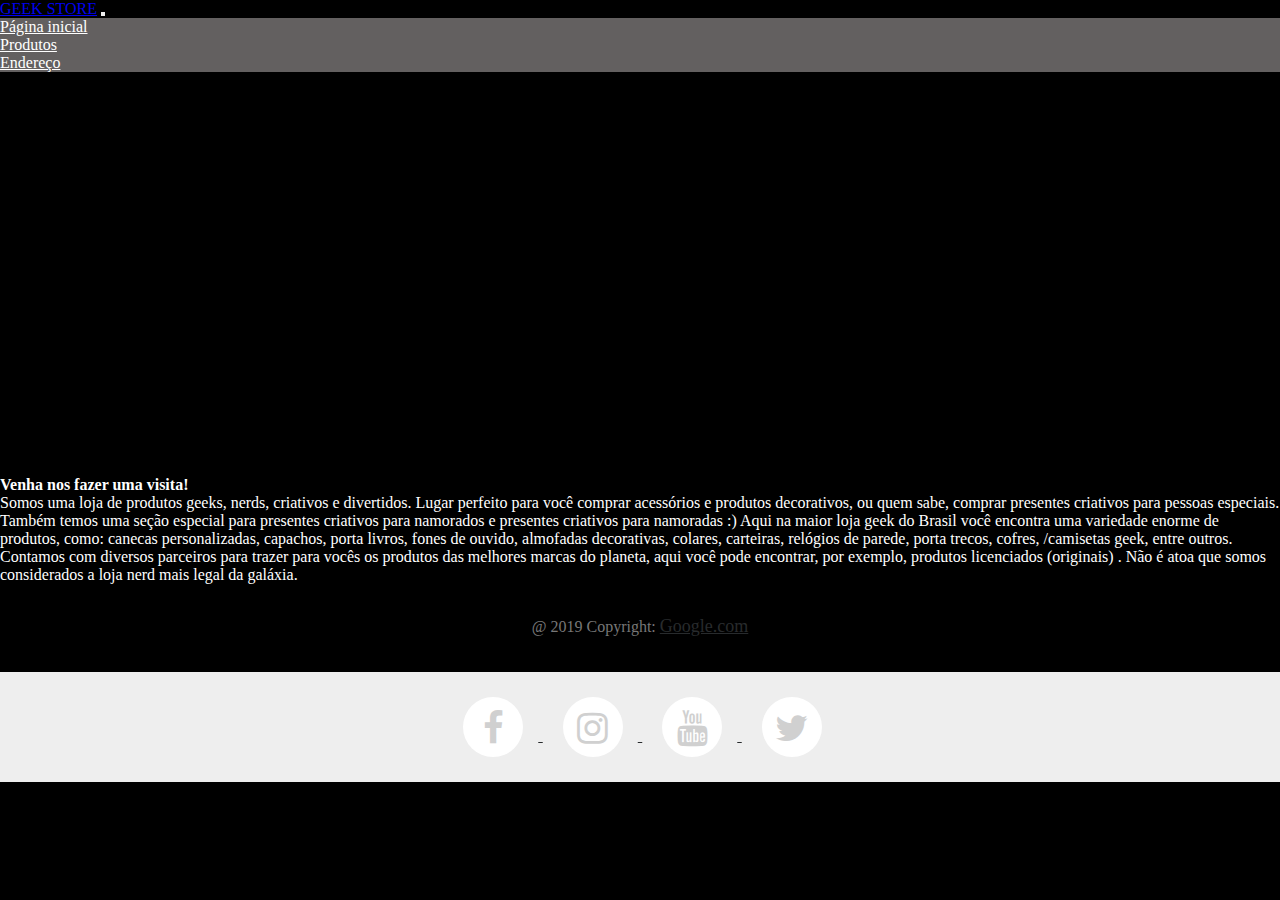
==== endereço.html @ 9d309666 "sla" ====
<!DOCTYPE html>
<html lang="en">

<head>
    <link rel="stylesheet" href="https://stackpath.bootstrapcdn.com/bootstrap/4.4.0/css/bootstrap.min.css" integrity="sha384-SI27wrMjH3ZZ89r4o+fGIJtnzkAnFs3E4qz9DIYioCQ5l9Rd/7UAa8DHcaL8jkWt" crossorigin="anonymous">
    <link rel="stylesheet" href="footer-white.css">
    <link rel="stylesheet" href="https://cdnjs.cloudflare.com/ajax/libs/font-awesome/4.6.3/css/font-awesome.min.css">
    <meta charset="UTF-8">
    <meta name="viewport" content="widht=device-width, initial-scale=1.0">
    <title>GEEK STORE
    </title>
</head>

<body style="background-color: black;">



    <style>
        * {
            margin: 0;
            padding: 0;
            box-sizing: border-box;
        }
        
        #fonte {
            color: white;
        }
        
        h4,
        p {
            color: white;
        }
    </style>

    <nav class="navbar navbar-expand-lg navbar-light bg-light">


        <a class="navbar-brand" href="index.html">GEEK STORE</a>

        <button class="navbar-toggler" type="button" data-toggle="collapse" data-target="#navbarSupportedContent" aria-controls="navbarSupportedContent" aria-expanded="false" aria-label="Toggle navigation">
                  <span class="navbar-toggler-icon"></span>
                </button>

        <div class="collapse navbar-collapse" id="navbarSupportedContent" style="background-color:rgb(99, 96, 96);">
            <ul class="navbar-nav mr-auto">
                <li class="nav-item active">
                    <a class="nav-link" href="index.html" id="fonte">
                        Página inicial <span class="sr-only">(current)</span></a>
                </li>

                <li class="nav-item ">
                    <a class="nav-link" href="pag2.php" id="fonte">Produtos</a>
                </li>
                <li class="nav-item ">
                    <a class="nav-link" href="endereço.html" id="fonte"> Endereço</a>
                </li>
            </ul>

        </div>
    </nav>

    <section class="container-fluid">
        <iframe src="https://www.google.com/maps/embed?pb=!1m18!1m12!1m3!1d3675.3579706173505!2d-43.560970684885156!3d-22.90016374339235!2m3!1f0!2f0!3f0!3m2!1i1024!2i768!4f13.1!3m3!1m2!1s0x9be15839e68c4f%3A0x588a284ae162bc38!2sSenac%20Campo%20Grande!5e0!3m2!1spt-BR!2sbr!4v1580909281721!5m2!1spt-BR!2sbr"
            width="98%" height="400" frameborder="0" style="border:0;" allowfullscreen=""></iframe>
        <div id="">
            <h4>Venha nos fazer uma visita!</h4>
            <p>Somos uma loja de produtos geeks, nerds, criativos e divertidos. Lugar perfeito para você comprar acessórios e produtos decorativos, ou quem sabe, comprar presentes criativos para pessoas especiais. Também temos uma seção especial para presentes
                criativos para namorados e presentes criativos para namoradas :) Aqui na maior loja geek do Brasil você encontra uma variedade enorme de produtos, como: canecas personalizadas, capachos, porta livros, fones de ouvido, almofadas decorativas,
                colares, carteiras, relógios de parede, porta trecos, cofres, /camisetas geek, entre outros. Contamos com diversos parceiros para trazer para vocês os produtos das melhores marcas do planeta, aqui você pode encontrar, por exemplo, produtos
                licenciados (originais) . Não é atoa que somos considerados a loja nerd mais legal da galáxia.</p>
        </div>
    </section>
    <footer id="myFooter">
        <div class="footer-copyright text-center py-3">@ 2019 Copyright:
            <a href="https://google.com/">Google.com</a>
        </div>

        <div class="footer-social">
            <a href="https://www.facebook.com/" class="social-icons">
                <i class="fa fa-facebook"></i>
            </a>
            <a href="https://www.instagram.com/?hl=pt-br" class="social-icons">
                <i class="fa fa-instagram"></i>
            </a>
            <a href="https://www.youtube.com/?hl=pt&gl=BR" class="social-icons">
                <i class="fa fa-youtube"></i>
            </a>
            <a href="https://twitter.com/" class="social-icons">
                <i class="fa fa-twitter"></i>
            </a>
        </div>
    </footer>
</body>

<script src="https://code.jquery.com/jquery-3.4.1.slim.min.js " integrity="sha384-J6qa4849blE2+poT4WnyKhv5vZF5SrPo0iEjwBvKU7imGFAV0wwj1yYfoRSJoZ+n " crossorigin="anonymous "></script>
<script src="https://cdn.jsdelivr.net/npm/popper.js@1.16.0/dist/umd/popper.min.js " integrity="sha384-Q6E9RHvbIyZFJoft+2mJbHaEWldlvI9IOYy5n3zV9zzTtmI3UksdQRVvoxMfooAo " crossorigin="anonymous "></script>
<script src="https://stackpath.bootstrapcdn.com/bootstrap/4.4.0/js/bootstrap.min.js " integrity="sha384-3qaqj0lc6sV/qpzrc1N5DC6i1VRn/HyX4qdPaiEFbn54VjQBEU341pvjz7Dv3n6P " crossorigin="anonymous "></script>

</html>
---- footer-white.css ----
#myFooter{
    padding-top:32px;
}

#myFooter .container{
    text-align: center;
}

#myFooter .footer-copyright{
    margin-bottom: 35px;
    text-align: center;
    color: #777;
}

#myFooter ul{
    list-style-type: none;
    padding: 0;
    margin-bottom: 18px;
}

#myFooter a{
    color: #282b2d;
    font-size: 18px;
}

#myFooter li{
    display: inline-block;
    margin: 0px 15px;
    line-height: 2;
}

#myFooter .footer-social{
    text-align: center;
    padding-top: 25px;
    padding-bottom: 25px;
    background-color: #eee;
}

#myFooter .fa{
    font-size: 36px;
    margin-right: 15px;
    margin-left: 20px;
    background-color: white;
    color: #d0d0d0;
    border-radius: 51%;
    padding: 10px;
    height: 60px;
    width: 60px;
    text-align: center;
    line-height: 43px;
    text-decoration: none;
    transition:color 0.2s;
}

#myFooter .fa-facebook:hover{
   color: #2b55ff;
}

#myFooter .fa-facebook:focus{
    color: #2b55ff; 
}

#myFooter .fa-instagram:hover{
    color:purple;
}

#myFooter .fa-instagram:focus{
    color:purple;
}

#myFooter .fa-youtube:hover{
    color:red;
}

#myFooter .fa-youtube:focus{
    color:red;
}

#myFooter .fa-twitter:hover{
    color: #00aced;

}

#myFooter .fa-twitter:focus{
    color:#00aced;
}



/* CSS utilizado para posicionar o rodapé no final da página. */
/* Você pode remover isso. */

html{
    height: 100%;
}

body{
    display: flex;
    display: -webkit-flex;
    flex-direction: column;
    -webkit-flex-direction: column;
    height: 100%;
}

.content{
   flex: 1 0 auto;
   -webkit-flex: 1 0 auto;
   min-height: 200px;
}

#myFooter{
   flex: 0 0 auto;
   -webkit-flex: 0 0 auto;
}
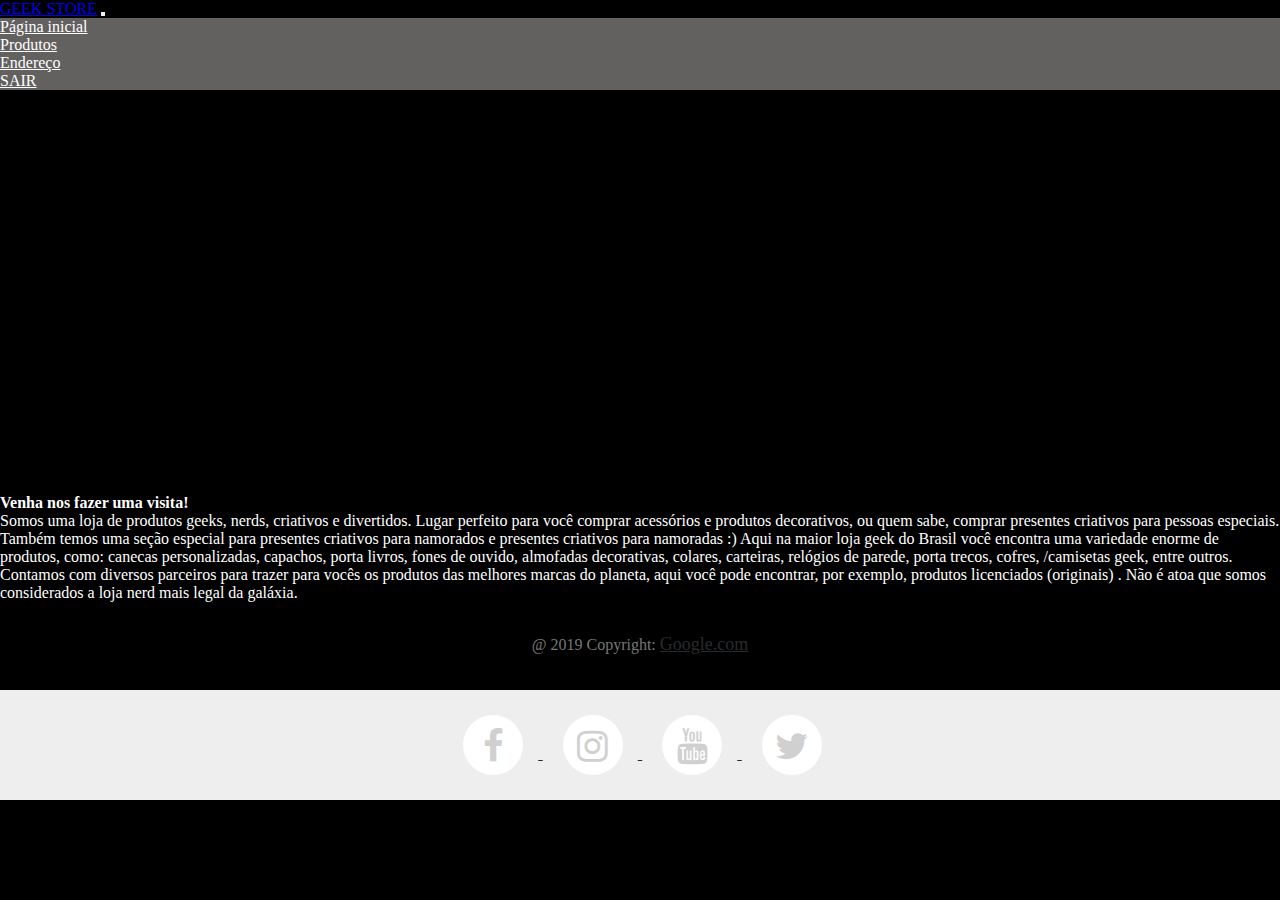
==== commit b85e23c6: "ok" ====
--- a/endereço.html
+++ b/endereço.html
@@ -12,6 +12,12 @@
 </head>
 
 <body style="background-color: black;">
+    <script>
+        function sair() {
+            alert('Você saiu do sistema!');
+            location = './index.php';
+        }
+    </script>
 
 
 
@@ -53,6 +59,9 @@
                 </li>
                 <li class="nav-item ">
                     <a class="nav-link" href="endereço.html" id="fonte"> Endereço</a>
+                </li>
+                <li class="nav-item ">
+                    <a class="nav-link" href="#" id="fonte" onclick="sair()"> SAIR</a>
                 </li>
             </ul>
 
